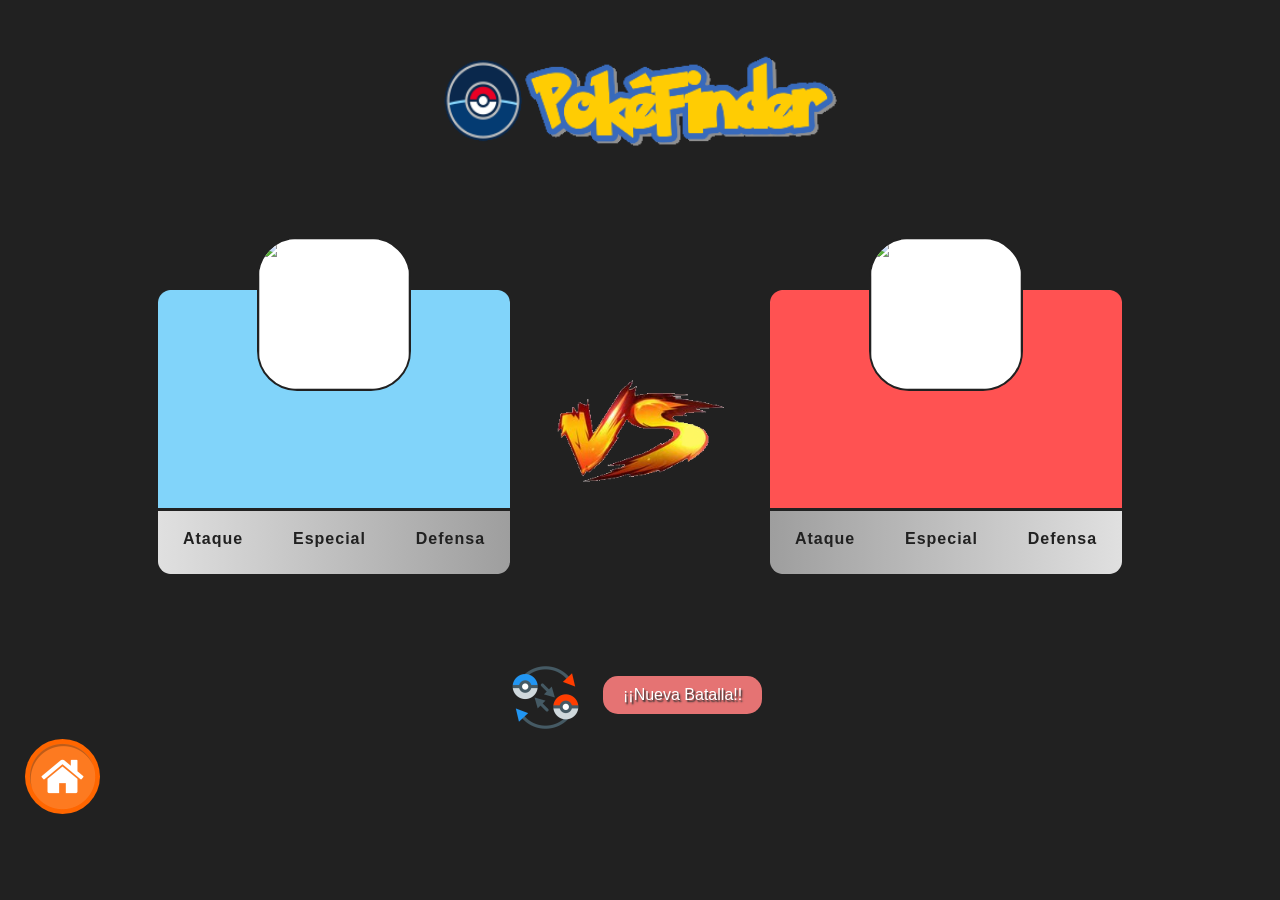
==== PokeFinder/battle.html @ ab9fec11 "Add files via upload" ====
<!DOCTYPE html>
<html lang="es">
  <head>
    <meta charset="UTF-8" />
    <meta http-equiv="X-UA-Compatible" content="IE=edge" />
    <meta name="viewport" content="width=device-width, initial-scale=1.0" />
    <link rel="shortcut icon" href="imagenes/FavIco.ico" />
    <title>PokéFinder</title>
    <link rel="stylesheet" type="text/css" href="css/battle.css" />
  </head>
  <body>
    <header>
      <br />
      <div class="Tittle">
        <img src="imagenes/01_TituloPokeFinder.png" class="imgTittle" />
      </div>
    </header>

    <br /><br /><br /><br /><br /><br /><br />

    <div class="card-container" id="pokemonBattle">
      <div class="card" id="pokemon-1">
        <div class="card-body">
          <img
            src=""
            alt=""
            class="card-body-img"
          />
          <h1 class="card-body-title"></h1>
          <p class="card-body-text"></p>
          <p class="card-body-text"></p>
        </div>

        <div class="card-footer card-1" id="cardFooter">
          <div class="card-footer-stat">
            <h3></h3>
            <p>Ataque</p>
          </div>

          <div class="card-footer-stat">
            <h3></h3>
            <p>Especial</p>
          </div>

          <div class="card-footer-stat">
            <h3></h3>
            <p>Defensa</p>
          </div>
        </div>
      </div>

      <div class="vs">
        <img
          src="imagenes/03_Vs.png"
          alt="imgVs"
          class="vsImg"
          style="height: 200px"
        />
      </div>

      <div class="card" id="pokemon-2">
        <div class="card-header"></div>
        <div class="card-body-2">
          <img
            src=""
            alt=""
            class="card-body-img"
          />
          <h1 class="card-body-title"></h1>
          <p class="card-body-text"></p>
          <p class="card-body-text"></p>
        </div>

        <div class="card-footer card-2" id="cardFooter">
          <div class="card-footer-stat">
            <h3></h3>
            <p>Ataque</p>
          </div>

          <div class="card-footer-stat">
            <h3></h3>
            <p>Especial</p>
          </div>

          <div class="card-footer-stat">
            <h3></h3>
            <p>Defensa</p>
          </div>
        </div>
      </div>
    </div>

    <br /><br /><br /><br /><br /><br />

    <div class="botonesBlock">
      <div>
        <img src="imagenes/04_IcocnoPokemonRandom.png" class="imgBuscarNombre" />
      </div>

      <div>
        <button type="submit" onclick="pokemonesRandom(2)" class="btnBattle">¡¡Nueva Batalla!!</button>
      </div>
    </div>

    <footer>
      <div>
        <img
          src="imagenes/05_IconoHome.png"
          class="imgHome"
          id="imgBatalla"
          onclick="openHomeForm()"
          data-toggle="tooltip"
          title="Volver al Inicio"
        />
      </div>
    </footer>

    <script src="JS/battle.js"></script>
  </body>
</html>
---- PokeFinder/css/battle.css ----
/* ---------- ESTILOS GENERALES ---------- */
body {
  margin: 0;
  font-family: -apple-system, BlinkMacSystemFont, "Segoe UI", "Roboto", "Oxygen",
    "Ubuntu", "Cantarell", "Fira Sans", "Droid Sans", "Helvetica Neue",
    sans-serif;
  -webkit-font-smoothing: antialiased;
  -moz-osx-font-smoothing: grayscale;
  font-size: 1rem;
  font-weight: bold;
  background: #212121;
}

.Tittle {
  text-align: center;
  margin: 2em;
}

.imgTittle {
  width: 400px;
  height: 100px;
}

/* ---------- ESTILOS FORM BATTLE ---------- */
/* ---------- TARJETAS ---------- */
.card-container {
  display: flex;
  justify-content: center;
  justify-items: center;
  align-items: center;
  width: auto;
  min-width: 100%;
  height: 15rem;
}

.card {
  background-color: #ffffff;
  height: auto;
  width: 22rem;
  min-width: 22rem;
  border-radius: 16px;
  border-color: #212121;
  overflow: visible;
  margin: 30px;
}

.card-body {
  background-color: #81d4fa;
  display: -webkit-box;
  display: -ms-flexbox;
  display: flex;
  -webkit-box-orient: vertical;
  -webkit-box-direction: normal;
  -ms-flex-direction: column;
  flex-direction: column;
  -webkit-box-align: center;
  -ms-flex-align: center;
  align-items: center;
  border-bottom: 3px solid #212121;
  border-top-left-radius: 13px;
  border-top-right-radius: 13px;
}

.card-body-2 {
  background-color: #ff5252;
  display: -webkit-box;
  display: -ms-flexbox;
  display: flex;
  -webkit-box-orient: vertical;
  -webkit-box-direction: normal;
  -ms-flex-direction: column;
  flex-direction: column;
  -webkit-box-align: center;
  -ms-flex-align: center;
  align-items: center;
  border-bottom: 3px solid #212121;
  border-top-left-radius: 13px;
  border-top-right-radius: 13px;
}

.card-body-img {
  border: 2px solid #212121;
  border-radius: 40px;
  margin-top: calc(-48px - 5px);
  background-color: #ffffff;
  height: 150px;
  width: 150px;
  outline: none;
}

.card-body-title {
  margin-top: 2rem;
  font-size: 2rem;
  text-transform: capitalize;
}

.card-body-title span {
  color: #424242;
  font-weight: 400;
}

.card-body-text-hp {
  color: #ffffff;
  font-size: 1.2rem;
  margin-top: 0;
  margin-bottom: 15px;
}

.card-body-text-xp {
  color: #ffffff;
  font-size: 1.2rem;
  margin-top: 0;
  margin-bottom: 15px;
}

.card-footer {
  display: -webkit-box;
  display: -ms-flexbox;
  display: flex;
  -ms-flex-pack: distribute;
  justify-content: space-around;
  align-items: flex-end;
  width: 100%;
  font-size: 1rem;
  color: #212121;
  border-bottom-left-radius: 13px;
  border-bottom-right-radius: 13px;
  bottom: 0;
  margin-bottom: 0;
}

.card-footer-stat {
  text-align: center;
  margin-top: 0;
  margin-bottom: 10px;
}

.card-footer-stat p {
  letter-spacing: 1px;
}

.card-1 {
  background-image: linear-gradient(to right, #e0e0e0, #9e9e9e);
}

.card-2 {
  background-image: linear-gradient(to right, #9e9e9e, #e0e0e0);
}

/* ---------- BOTÓN BATALLA ---------- */
.botonesBlock {
  width: 16.5rem;
  margin: auto auto;
  display: flex;
  grid-gap: 20px;
  grid-template-columns: repeat(2, 1fr);
  align-content: center;
  align-items: center;
}

.btnBattle {
  background-color: #e57373;
  border: none;
  color: white;
  padding: 10px 20px;
  text-align: center;
  text-decoration: none;
  text-shadow: 0.1rem 0.1rem 0.1rem #333;
  border-radius: 15px;
  margin-right: auto;
  margin-left: auto;
  margin-bottom: 10px;
  font-size: 16px;
  font-weight: 200;
  outline-style: none;
}

.btnBattle:hover {
  background-color: #d50000;
  border-radius: 15px;
  cursor: pointer;
  transform: scale(1.1);
  box-shadow: 0 0 30px #d50000;
}

/* ---------- BOTÓN HOME ---------- */
.imgHome {
  background-color: #ff6600;
  border-radius: 50px;
  margin-left: 25px;
}
.imgHome:hover {
  transform: scale(1.1);
  cursor: pointer;
  box-shadow: 0 0 30px #fd7a20;
}
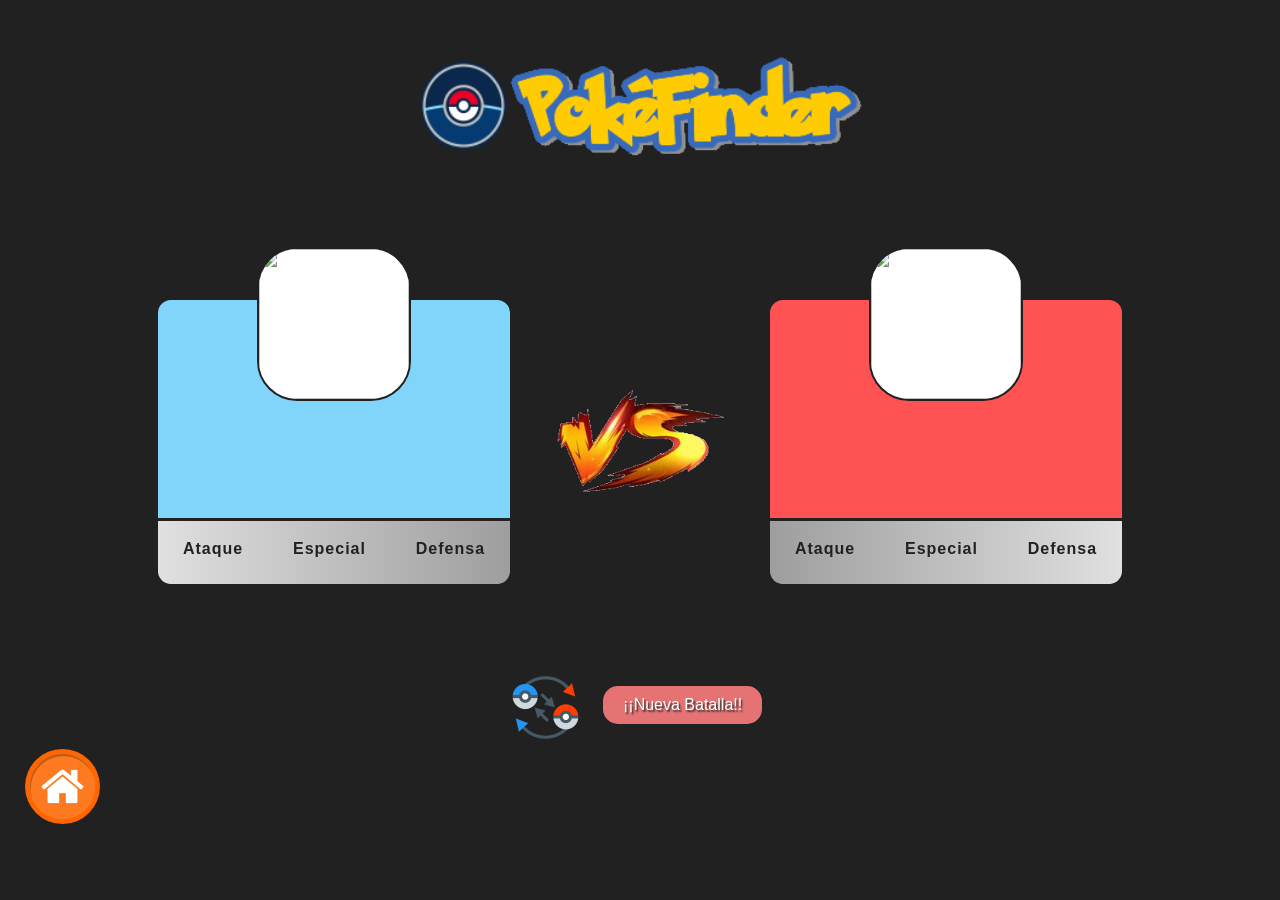
==== commit fe00969c: "Actualización y creación de archivos." ====
--- a/PokeFinder/battle.html
+++ b/PokeFinder/battle.html
@@ -117,4 +117,4 @@
 
     <script src="JS/battle.js"></script>
   </body>
-</html>
+</html>
--- a/PokeFinder/css/battle.css
+++ b/PokeFinder/css/battle.css
@@ -17,8 +17,8 @@
 }
 
 .imgTittle {
-  width: 400px;
-  height: 100px;
+  width: 450px;
+  height: 110px;
 }
 
 /* ---------- ESTILOS FORM BATTLE ---------- */
